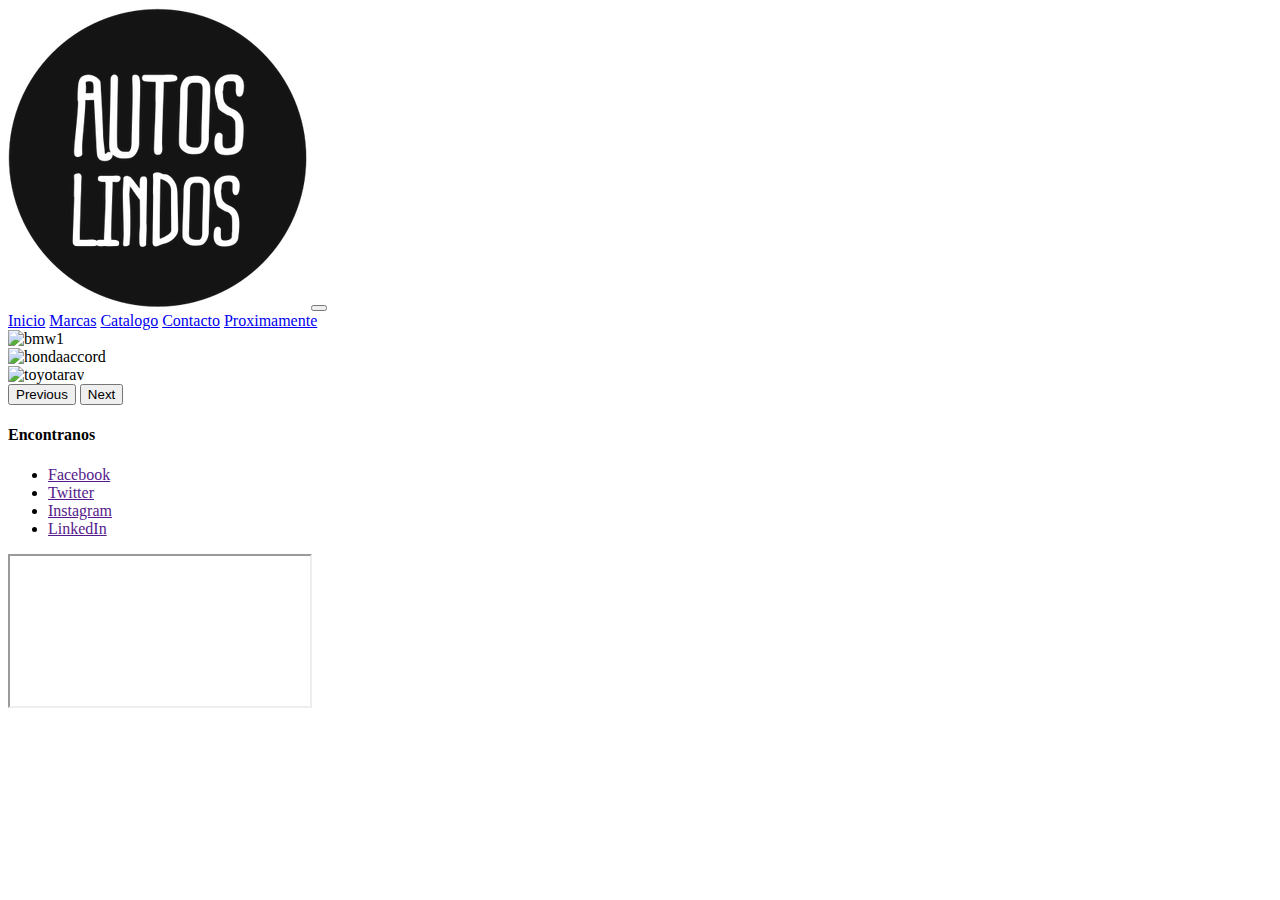
==== index.html @ dd9777a3 "first commit" ====
<!DOCTYPE html>
<html lang="en">
<head>
  <meta charset="UTF-8">
  <meta http-equiv="X-UA-Compatible" content="IE=edge">
  <meta name="viewport" content="width=device-width, initial-scale=1.0">
  <link href="https://cdn.jsdelivr.net/npm/bootstrap@5.0.2/dist/css/bootstrap.min.css" 
    rel="stylesheet"
      integrity="sha384-EVSTQN3/azprG1Anm3QDgpJLIm9Nao0Yz1ztcQTwFspd3yD65VohhpuuCOmLASjC" 
      crossorigin="anonymous">
    <link rel="stylesheet" href="css/style.css">
    <title>Autos Lindos S.A</title>
</head>
<body>
  <header>
    <nav class="navbar navbar-expand-lg navbar-light bg-light">
      <div class="container-fluid">
        <a class="navbar-brand" href="#"><img src="./Assets/logoautoslindos.png" alt="autoslindos"></a>
        <button class="navbar-toggler" 
        type="button" 
        data-bs-toggle="collapse" 
        data-bs-target="#navbarNavAltMarkup" 
        aria-controls="navbarNavAltMarkup" 
        aria-expanded="false" 
        aria-label="Toggle navigation">
          <span class="navbar-toggler-icon"></span>
        </button>
        <div class="collapse navbar-collapse" id="navbarNavAltMarkup">
          <div class="navbar-nav">
            <a class="nav-link active" aria-current="page" href="index.html">Inicio</a>
            <a class="nav-link active" href="Pages/Marcas.html">Marcas</a>
            <a class="nav-link active" href="Pages/Catalogo.html">Catalogo</a>
            <a class="nav-link active" href="Pages/Contacto.html">Contacto</a>
            <a class="nav-link active" href="Pages/Proximamente.html">Proximamente</a>
            <a class="nav-link disabled" href="#" tabindex="-1" aria-disabled="true"></a>
          </div>
        </div>
      </div>
    </nav>
</header>
    <main>
      <div id="carouselExampleFade" class="carousel slide carousel-fade" data-bs-ride="carousel">
        <div class="carousel-inner">
          <div class="carousel-item active">
            <img src="./assets/bmw1.avif" class="d-block w-100" alt="bmw1">
          </div>
          <div class="carousel-item">
            <img src="./assets/hondaaccord.jpeg" class="d-block w-100" alt="hondaaccord">
          </div>
          <div class="carousel-item">
            <img src="./assets/toyotarav.webp" class="d-block w-100" alt="toyotarav">
          </div>
        </div>
        <button class="carousel-control-prev" type="button" data-bs-target="#carouselExampleFade" data-bs-slide="prev">
          <span class="carousel-control-prev-icon" aria-hidden="true"></span>
          <span class="visually-hidden">Previous</span>
        </button>
        <button class="carousel-control-next" type="button" data-bs-target="#carouselExampleFade" data-bs-slide="next">
          <span class="carousel-control-next-icon" aria-hidden="true"></span>
          <span class="visually-hidden">Next</span>
        </button>
      </div> 



        <!-- <section class="container">
          <h1>Nuestros Productos</h1>
          <div class="grid-container">
            <div class="item">
              <img src="assets/hondaaccord.jpeg" alt="Producto 1">
              <h2>Honda</h2>
              <p>Lorem ipsum dolor sit amet, consectetur adipisicing elit.</p>
            </div>
            <div class="item">
              <img src="assets/hondacrv.jpeg" alt="Producto 2">
              <h2>Honda</h2>
              <p>Lorem ipsum dolor sit amet, consectetur adipisicing elit.</p>
            </div>
            <div class="item">
              <img src="assets/hondafit.jpeg" alt="Producto 3">
              <h2>Honda</h2>
              <p>Lorem ipsum dolor sit amet, consectetur adipisicing elit.</p>
            </div>
            <div class="item">
                <img src="assets/toyota1.avif" alt="Producto 4">
                <h2>Toyota</h2>
                <p>Lorem ipsum dolor sit amet, consectetur adipisicing elit.</p>
              </div>
              <div class="item">
                <img src="assets/toyota2.jpeg" alt="Producto 5">
                <h2>Toyota</h2>
                <p>Lorem ipsum dolor sit amet, consectetur adipisicing elit.</p>
              </div>
              <div class="item">
                <img src="assets/toyota3.png" alt="Producto 6">
                <h2>Toyota</h2>
                <p>Lorem ipsum dolor sit amet, consectetur adipisicing elit.</p>
              </div>
              <div class="item">
                <img src="assets/bmw1.avif" alt="Producto 3">
                <h2>BMW</h2>
                <p>Lorem ipsum dolor sit amet, consectetur adipisicing elit.</p>
              </div>
              <div class="item">
                <img src="assets/bmw2.webp" alt="Producto 3">
                <h2>BMW</h2>
                <p>Lorem ipsum dolor sit amet, consectetur adipisicing elit.</p>
              </div>
              <div class="item">
                <img src="assets/bmw3.jpeg" alt="Producto 3">
                <h2>BMW</h2>
                <p>Lorem ipsum dolor sit amet, consectetur adipisicing elit.</p>
              </div>

          </div>
        </section> -->
      </main> 
      
      <footer class="footer">
        <div class="footer__container">
          <h4>Encontranos</h4>
          <ul class="footer__social">
            <li><a href="">Facebook</a></li>
            <li><a href="">Twitter</a></li>
            <li><a href="">Instagram</a></li>
            <li><a href="">LinkedIn</a></li>
          </ul>
          <div class="footer__map">
            <iframe src="https://www.google.com/maps/embed?pb=!1m18!1m12!1m3!1d49793.247871723346!2d-62.305291809175294!3d-38.73897246802971!2m3!1f0!2f0!3f0!3m2!1i1024!2i768!4f13.1!3m3!1m2!1s0x95eda3564d3c71c7%3A0x4761fad8600b4931!2sHonda%20Service%20Gelardi%20s.r.l!5e0!3m2!1ses-419!2sar!4v1682260229744!5m2!1ses-419!2sar" allowfullscreen="" loading="lazy" referrerpolicy="no-referrer-when-downgrade"></iframe>
          </div>
        </div>
      </footer>
      
      <script src="https://cdn.jsdelivr.net/npm/@popperjs/core@2.9.2/dist/umd/popper.min.js"
        integrity="sha384-IQsoLXl5PILFhosVNubq5LC7Qb9DXgDA9i+tQ8Zj3iwWAwPtgFTxbJ8NT4GN1R8p" crossorigin="anonymous"></script>
      <script src="https://cdn.jsdelivr.net/npm/bootstrap@5.0.2/dist/js/bootstrap.min.js"
        integrity="sha384-cVKIPhGWiC2Al4u+LWgxfKTRIcfu0JTxR+EQDz/bgldoEyl4H0zUF0QKbrJ0EcQF" crossorigin="anonymous"></script>
</body>

</html>
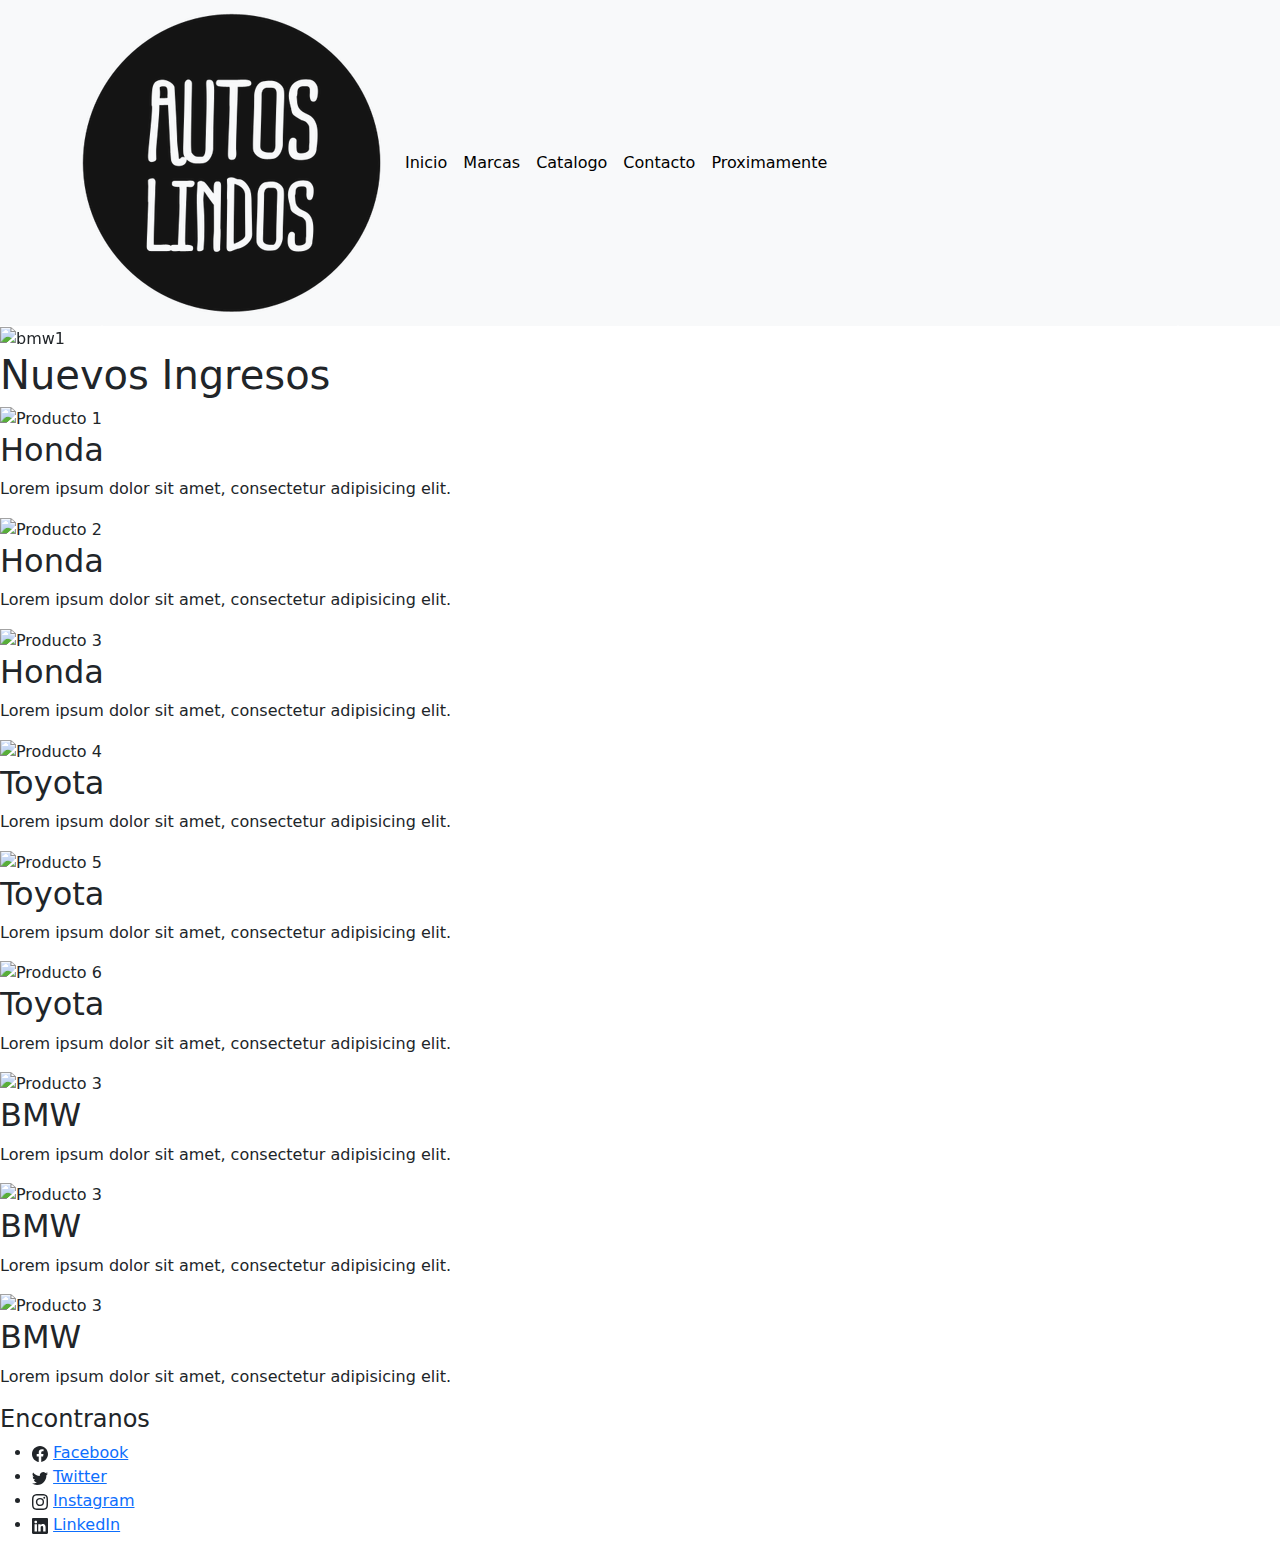
==== commit 2a843dbf: "add file" ====
--- a/index.html
+++ b/index.html
@@ -4,17 +4,14 @@
   <meta charset="UTF-8">
   <meta http-equiv="X-UA-Compatible" content="IE=edge">
   <meta name="viewport" content="width=device-width, initial-scale=1.0">
-  <link href="https://cdn.jsdelivr.net/npm/bootstrap@5.0.2/dist/css/bootstrap.min.css" 
-    rel="stylesheet"
-      integrity="sha384-EVSTQN3/azprG1Anm3QDgpJLIm9Nao0Yz1ztcQTwFspd3yD65VohhpuuCOmLASjC" 
-      crossorigin="anonymous">
-    <link rel="stylesheet" href="css/style.css">
-    <title>Autos Lindos S.A</title>
+  <link href="https://cdn.jsdelivr.net/npm/bootstrap@5.0.2/dist/css/bootstrap.min.css" rel="stylesheet">
+  <link rel="stylesheet" href="css/style.css">
+  <title>Autos Lindos S.A</title>
 </head>
 <body>
   <header>
     <nav class="navbar navbar-expand-lg navbar-light bg-light">
-      <div class="container-fluid">
+      <div class="container">
         <a class="navbar-brand" href="#"><img src="./Assets/logoautoslindos.png" alt="autoslindos"></a>
         <button class="navbar-toggler" 
         type="button" 
@@ -32,39 +29,35 @@
             <a class="nav-link active" href="Pages/Catalogo.html">Catalogo</a>
             <a class="nav-link active" href="Pages/Contacto.html">Contacto</a>
             <a class="nav-link active" href="Pages/Proximamente.html">Proximamente</a>
-            <a class="nav-link disabled" href="#" tabindex="-1" aria-disabled="true"></a>
           </div>
         </div>
       </div>
     </nav>
-</header>
-    <main>
-      <div id="carouselExampleFade" class="carousel slide carousel-fade" data-bs-ride="carousel">
-        <div class="carousel-inner">
-          <div class="carousel-item active">
-            <img src="./assets/bmw1.avif" class="d-block w-100" alt="bmw1">
-          </div>
-          <div class="carousel-item">
-            <img src="./assets/hondaaccord.jpeg" class="d-block w-100" alt="hondaaccord">
-          </div>
-          <div class="carousel-item">
-            <img src="./assets/toyotarav.webp" class="d-block w-100" alt="toyotarav">
-          </div>
+  </header>
+
+  <main>
+    <div id="carouselExampleFade" class="carousel slide carousel-fade" data-bs-ride="carousel">
+      <div class="carousel-inner">
+        <div class="carousel-item active">
+          <img src="./assets/bmw1.avif" class=" w-100" alt="bmw1">
         </div>
-        <button class="carousel-control-prev" type="button" data-bs-target="#carouselExampleFade" data-bs-slide="prev">
-          <span class="carousel-control-prev-icon" aria-hidden="true"></span>
-          <span class="visually-hidden">Previous</span>
-        </button>
-        <button class="carousel-control-next" type="button" data-bs-target="#carouselExampleFade" data-bs-slide="next">
-          <span class="carousel-control-next-icon" aria-hidden="true"></span>
-          <span class="visually-hidden">Next</span>
-        </button>
-      </div> 
-
-
-
-        <!-- <section class="container">
-          <h1>Nuestros Productos</h1>
+        <div class="carousel-item">
+          <img src="./assets/hondaaccord.jpeg" class=" w-100" alt="hondaaccord">
+        </div>
+        <div class="carousel-item">
+          <img src="./assets/toyotarav.webp" class=" w-100" alt="toyotarav">
+        </div>
+      </div>
+      <button class="carousel-control-prev" type="button" data-bs-target="#carouselExampleFade" data-bs-slide="prev">
+        <span class="carousel-control-prev-icon" aria-hidden="true"></span>
+        <span class="visually-hidden">Previous</span>
+      </button>
+      <button class="carousel-control-next" type="button" data-bs-target="#carouselExampleFade" data-bs-slide="next">
+        <span class="carousel-control-next-icon" aria-hidden="true"></span>
+        <span class="visually-hidden">Next</span>
+      </button>
+    </div>
+    <h1>Nuevos Ingresos</h1>
           <div class="grid-container">
             <div class="item">
               <img src="assets/hondaaccord.jpeg" alt="Producto 1">
@@ -113,28 +106,42 @@
               </div>
 
           </div>
-        </section> -->
-      </main> 
-      
-      <footer class="footer">
-        <div class="footer__container">
-          <h4>Encontranos</h4>
-          <ul class="footer__social">
-            <li><a href="">Facebook</a></li>
-            <li><a href="">Twitter</a></li>
-            <li><a href="">Instagram</a></li>
-            <li><a href="">LinkedIn</a></li>
-          </ul>
-          <div class="footer__map">
-            <iframe src="https://www.google.com/maps/embed?pb=!1m18!1m12!1m3!1d49793.247871723346!2d-62.305291809175294!3d-38.73897246802971!2m3!1f0!2f0!3f0!3m2!1i1024!2i768!4f13.1!3m3!1m2!1s0x95eda3564d3c71c7%3A0x4761fad8600b4931!2sHonda%20Service%20Gelardi%20s.r.l!5e0!3m2!1ses-419!2sar!4v1682260229744!5m2!1ses-419!2sar" allowfullscreen="" loading="lazy" referrerpolicy="no-referrer-when-downgrade"></iframe>
-          </div>
-        </div>
-      </footer>
-      
-      <script src="https://cdn.jsdelivr.net/npm/@popperjs/core@2.9.2/dist/umd/popper.min.js"
-        integrity="sha384-IQsoLXl5PILFhosVNubq5LC7Qb9DXgDA9i+tQ8Zj3iwWAwPtgFTxbJ8NT4GN1R8p" crossorigin="anonymous"></script>
-      <script src="https://cdn.jsdelivr.net/npm/bootstrap@5.0.2/dist/js/bootstrap.min.js"
-        integrity="sha384-cVKIPhGWiC2Al4u+LWgxfKTRIcfu0JTxR+EQDz/bgldoEyl4H0zUF0QKbrJ0EcQF" crossorigin="anonymous"></script>
+        </section>
+  </main>
+
+  <footer class="footer">
+    <div class="footer__container">
+      <h4>Encontranos</h4>
+      <ul class="footer__social">
+        <li>
+          <svg xmlns="http://www.w3.org/2000/svg" width="16" height="16" fill="currentColor" class="bi bi-facebook" viewBox="0 0 16 16">
+            <path d="M16 8.049c0-4.446-3.582-8.05-8-8.05C3.58 0-.002 3.603-.002 8.05c0 4.017 2.926 7.347 6.75 7.951v-5.625h-2.03V8.05H6.75V6.275c0-2.017 1.195-3.131 3.022-3.131.876 0 1.791.157 1.791.157v1.98h-1.009c-.993 0-1.303.621-1.303 1.258v1.51h2.218l-.354 2.326H9.25V16c3.824-.604 6.75-3.934 6.75-7.951z"/>
+          </svg>
+          <a href="">Facebook</a>
+        </li>
+        <li>
+          <svg xmlns="http://www.w3.org/2000/svg" width="16" height="16" fill="currentColor" class="bi bi-twitter" viewBox="0 0 16 16">
+            <path d="M5.026 15c6.038 0 9.341-5.003 9.341-9.334 0-.14 0-.282-.006-.422A6.685 6.685 0 0 0 16 3.542a6.658 6.658 0 0 1-1.889.518 3.301 3.301 0 0 0 1.447-1.817 6.533 6.533 0 0 1-2.087.793A3.286 3.286 0 0 0 7.875 6.03a9.325 9.325 0 0 1-6.767-3.429 3.289 3.289 0 0 0 1.018 4.382A3.323 3.323 0 0 1 .64 6.575v.045a3.288 3.288 0 0 0 2.632 3.218 3.203 3.203 0 0 1-.865.115 3.23 3.23 0 0 1-.614-.057 3.283 3.283 0 0 0 3.067 2.277A6.588 6.588 0 0 1 .78 13.58a6.32 6.32 0 0 1-.78-.045A9.344 9.344 0 0 0 5.026 15z"/>
+          </svg>
+          <a href="">Twitter</a>
+        </li>
+        <li>
+          <svg xmlns="http://www.w3.org/2000/svg" width="16" height="16" fill="currentColor" class="bi bi-instagram" viewBox="0 0 16 16">
+            <path d="M8 0C5.829 0 5.556.01 4.703.048 3.85.088 3.269.222 2.76.42a3.917 3.917 0 0 0-1.417.923A3.927 3.927 0 0 0 .42 2.76C.222 3.268.087 3.85.048 4.7.01 5.555 0 5.827 0 8.001c0 2.172.01 2.444.048 3.297.04.852.174 1.433.372 1.942.205.526.478.972.923 1.417.444.445.89.719 1.416.923.51.198 1.09.333 1.942.372C5.555 15.99 5.827 16 8 16s2.444-.01 3.298-.048c.851-.04 1.434-.174 1.943-.372a3.916 3.916 0 0 0 1.416-.923c.445-.445.718-.891.923-1.417.197-.509.332-1.09.372-1.942C15.99 10.445 16 10.173 16 8s-.01-2.445-.048-3.299c-.04-.851-.175-1.433-.372-1.941a3.926 3.926 0 0 0-.923-1.417A3.911 3.911 0 0 0 13.24.42c-.51-.198-1.092-.333-1.943-.372C10.443.01 10.172 0 7.998 0h.003zm-.717 1.442h.718c2.136 0 2.389.007 3.232.046.78.035 1.204.166 1.486.275.373.145.64.319.92.599.28.28.453.546.598.92.11.281.24.705.275 1.485.039.843.047 1.096.047 3.231s-.008 2.389-.047 3.232c-.035.78-.166 1.203-.275 1.485a2.47 2.47 0 0 1-.599.919c-.28.28-.546.453-.92.598-.28.11-.704.24-1.485.276-.843.038-1.096.047-3.232.047s-2.39-.009-3.233-.047c-.78-.036-1.203-.166-1.485-.276a2.478 2.478 0 0 1-.92-.598 2.48 2.48 0 0 1-.6-.92c-.109-.281-.24-.705-.275-1.485-.038-.843-.046-1.096-.046-3.233 0-2.136.008-2.388.046-3.231.036-.78.166-1.204.276-1.486.145-.373.319-.64.599-.92.28-.28.546-.453.92-.598.282-.11.705-.24 1.485-.276.738-.034 1.024-.044 2.515-.045v.002zm4.988 1.328a.96.96 0 1 0 0 1.92.96.96 0 0 0 0-1.92zm-4.27 1.122a4.109 4.109 0 1 0 0 8.217 4.109 4.109 0 0 0 0-8.217zm0 1.441a2.667 2.667 0 1 1 0 5.334 2.667 2.667 0 0 1 0-5.334z"/>
+          </svg>
+          <a href="">Instagram</a>
+        </li>
+        <li>
+          <svg xmlns="http://www.w3.org/2000/svg" width="16" height="16" fill="currentColor" class="bi bi-linkedin" viewBox="0 0 16 16">
+            <path d="M0 1.146C0 .513.526 0 1.175 0h13.65C15.474 0 16 .513 16 1.146v13.708c0 .633-.526 1.146-1.175 1.146H1.175C.526 16 0 15.487 0 14.854V1.146zm4.943 12.248V6.169H2.542v7.225h2.401zm-1.2-8.212c.837 0 1.358-.554 1.358-1.248-.015-.709-.52-1.248-1.342-1.248-.822 0-1.359.54-1.359 1.248 0 .694.521 1.248 1.327 1.248h.016zm4.908 8.212V9.359c0-.216.016-.432.08-.586.173-.431.568-.878 1.232-.878.869 0 1.216.662 1.216 1.634v3.865h2.401V9.25c0-2.22-1.184-3.252-2.764-3.252-1.274 0-1.845.7-2.165 1.193v.025h-.016a5.54 5.54 0 0 1 .016-.025V6.169h-2.4c.03.678 0 7.225 0 7.225h2.4z"/>
+          </svg>
+          <a href="">LinkedIn</a>
+        </li>
+      </ul>
+    </div>
+  </footer>
+
+  <script src="https://cdn.jsdelivr.net/npm/@popperjs/core@2.9.2/dist/umd/popper.min.js" crossorigin="anonymous"></script>
+  <script src="https://cdn.jsdelivr.net/npm/bootstrap@5.0.2/dist/js/bootstrap.min.js" crossorigin="anonymous"></script>
 </body>
-
-</html>+</html>
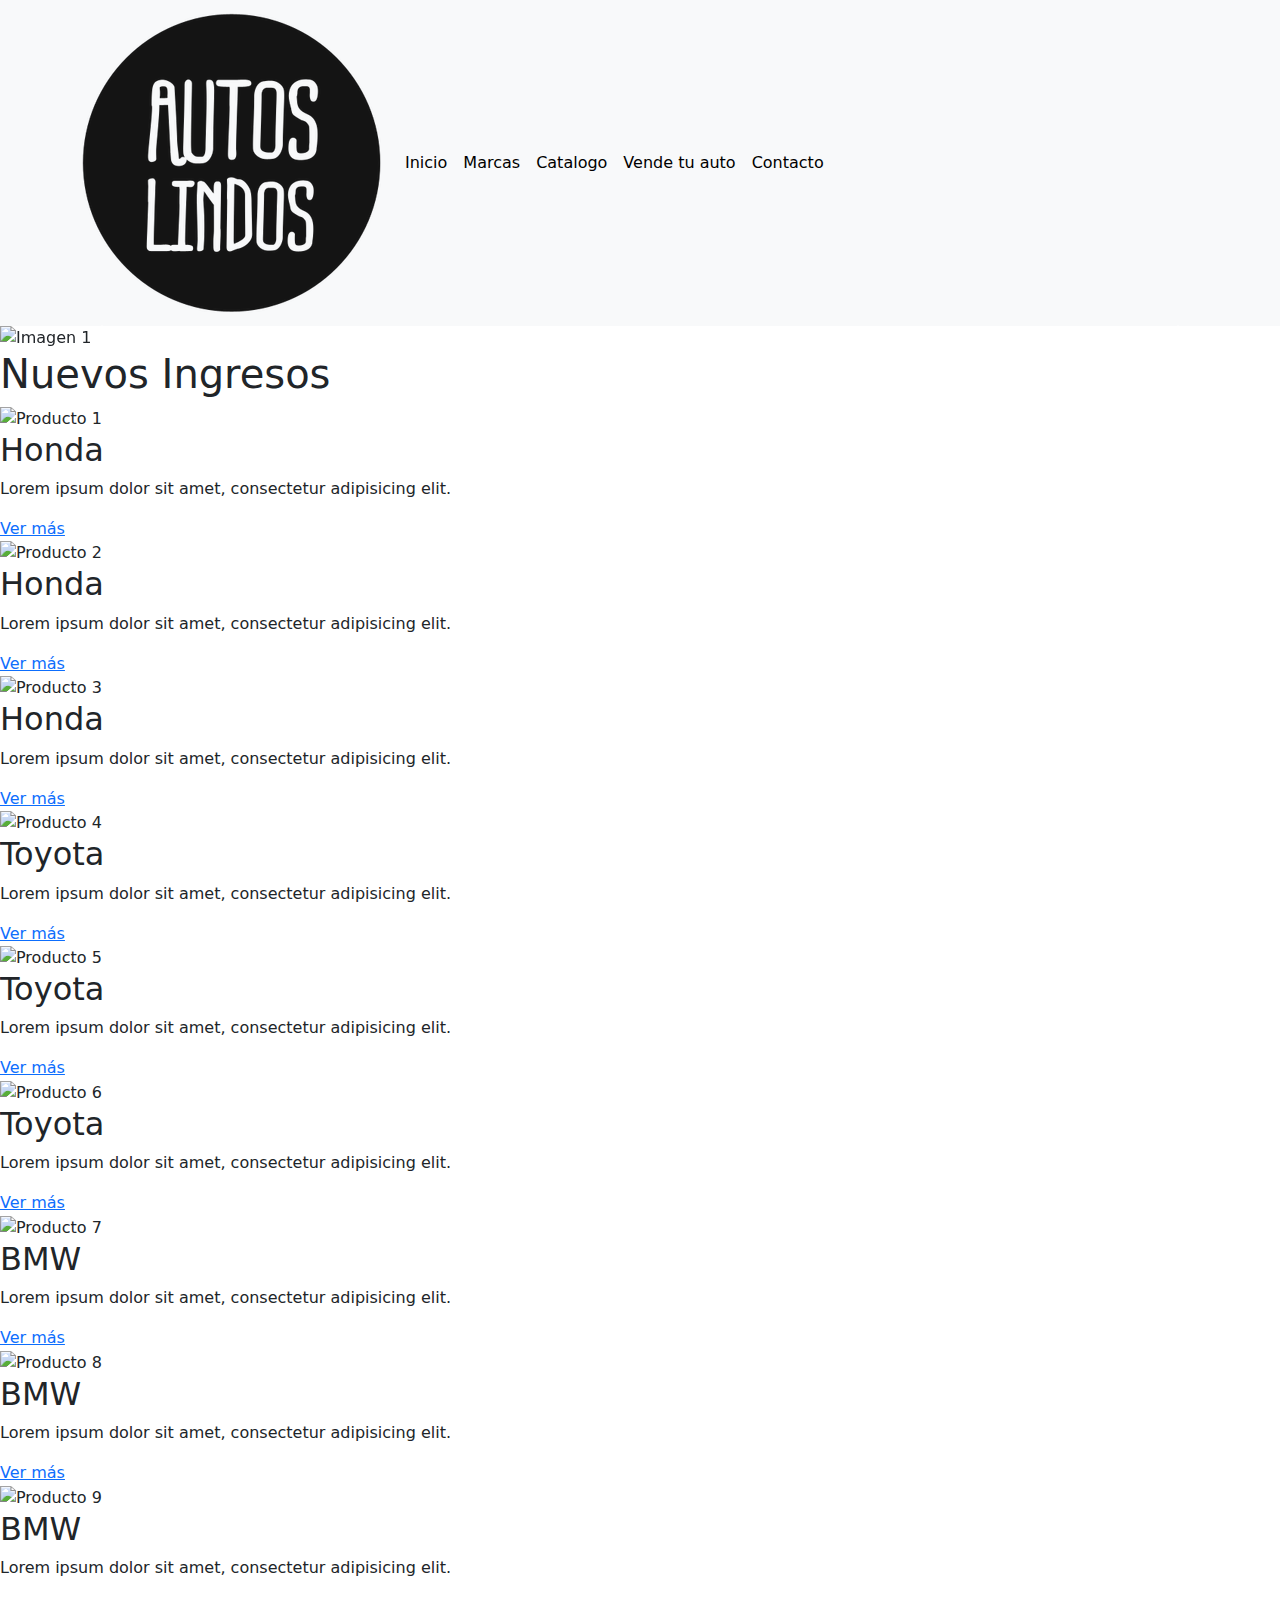
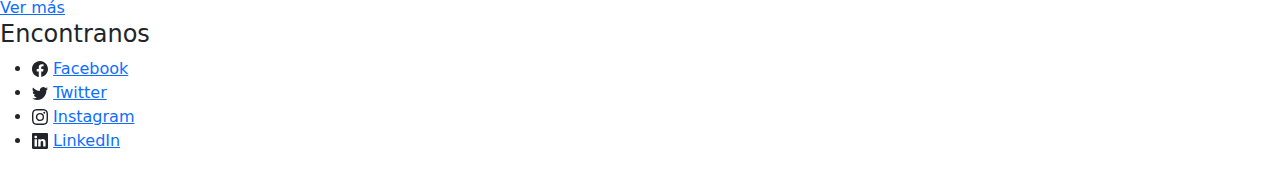
==== commit 5d160471: "add file" ====
--- a/index.html
+++ b/index.html
@@ -13,13 +13,7 @@
     <nav class="navbar navbar-expand-lg navbar-light bg-light">
       <div class="container">
         <a class="navbar-brand" href="#"><img src="./Assets/logoautoslindos.png" alt="autoslindos"></a>
-        <button class="navbar-toggler" 
-        type="button" 
-        data-bs-toggle="collapse" 
-        data-bs-target="#navbarNavAltMarkup" 
-        aria-controls="navbarNavAltMarkup" 
-        aria-expanded="false" 
-        aria-label="Toggle navigation">
+        <button class="navbar-toggler" type="button" data-bs-toggle="collapse" data-bs-target="#navbarNavAltMarkup" aria-controls="navbarNavAltMarkup" aria-expanded="false" aria-label="Toggle navigation">
           <span class="navbar-toggler-icon"></span>
         </button>
         <div class="collapse navbar-collapse" id="navbarNavAltMarkup">
@@ -27,87 +21,96 @@
             <a class="nav-link active" aria-current="page" href="index.html">Inicio</a>
             <a class="nav-link active" href="Pages/Marcas.html">Marcas</a>
             <a class="nav-link active" href="Pages/Catalogo.html">Catalogo</a>
-            <a class="nav-link active" href="Pages/Contacto.html">Contacto</a>
-            <a class="nav-link active" href="Pages/Proximamente.html">Proximamente</a>
+            <a class="nav-link active" href="Pages/Vendetuauto.html">Vende tu auto</a>
+            <a class="nav-link active" href="Pages/Contacto.html">Contacto</a>            
           </div>
         </div>
       </div>
     </nav>
   </header>
-
+  
   <main>
-    <div id="carouselExampleFade" class="carousel slide carousel-fade" data-bs-ride="carousel">
+    <div id="Carrousel" class="carousel slide carousel-fade" data-bs-ride="carousel">
       <div class="carousel-inner">
         <div class="carousel-item active">
-          <img src="./assets/bmw1.avif" class=" w-100" alt="bmw1">
+          <img src="./assets/bmwnegro.jpeg" class="d-block w-100" alt="Imagen 1">
         </div>
         <div class="carousel-item">
-          <img src="./assets/hondaaccord.jpeg" class=" w-100" alt="hondaaccord">
+          <img src="./assets/hondacivic.jpeg" class="d-block w-100" alt="Imagen 2">
         </div>
         <div class="carousel-item">
-          <img src="./assets/toyotarav.webp" class=" w-100" alt="toyotarav">
+          <img src="./assets/toyotarav.webp" class="d-block w-100" alt="Imagen 3">
         </div>
       </div>
-      <button class="carousel-control-prev" type="button" data-bs-target="#carouselExampleFade" data-bs-slide="prev">
+      <button class="carousel-control-prev" type="button" data-bs-target="#Carrousel" data-bs-slide="prev">
         <span class="carousel-control-prev-icon" aria-hidden="true"></span>
         <span class="visually-hidden">Previous</span>
       </button>
-      <button class="carousel-control-next" type="button" data-bs-target="#carouselExampleFade" data-bs-slide="next">
+      <button class="carousel-control-next" type="button" data-bs-target="#Carrousel" data-bs-slide="next">
         <span class="carousel-control-next-icon" aria-hidden="true"></span>
         <span class="visually-hidden">Next</span>
       </button>
     </div>
+  
     <h1>Nuevos Ingresos</h1>
-          <div class="grid-container">
-            <div class="item">
-              <img src="assets/hondaaccord.jpeg" alt="Producto 1">
-              <h2>Honda</h2>
-              <p>Lorem ipsum dolor sit amet, consectetur adipisicing elit.</p>
-            </div>
-            <div class="item">
-              <img src="assets/hondacrv.jpeg" alt="Producto 2">
-              <h2>Honda</h2>
-              <p>Lorem ipsum dolor sit amet, consectetur adipisicing elit.</p>
-            </div>
-            <div class="item">
-              <img src="assets/hondafit.jpeg" alt="Producto 3">
-              <h2>Honda</h2>
-              <p>Lorem ipsum dolor sit amet, consectetur adipisicing elit.</p>
-            </div>
-            <div class="item">
-                <img src="assets/toyota1.avif" alt="Producto 4">
-                <h2>Toyota</h2>
-                <p>Lorem ipsum dolor sit amet, consectetur adipisicing elit.</p>
-              </div>
-              <div class="item">
-                <img src="assets/toyota2.jpeg" alt="Producto 5">
-                <h2>Toyota</h2>
-                <p>Lorem ipsum dolor sit amet, consectetur adipisicing elit.</p>
-              </div>
-              <div class="item">
-                <img src="assets/toyota3.png" alt="Producto 6">
-                <h2>Toyota</h2>
-                <p>Lorem ipsum dolor sit amet, consectetur adipisicing elit.</p>
-              </div>
-              <div class="item">
-                <img src="assets/bmw1.avif" alt="Producto 3">
-                <h2>BMW</h2>
-                <p>Lorem ipsum dolor sit amet, consectetur adipisicing elit.</p>
-              </div>
-              <div class="item">
-                <img src="assets/bmw2.webp" alt="Producto 3">
-                <h2>BMW</h2>
-                <p>Lorem ipsum dolor sit amet, consectetur adipisicing elit.</p>
-              </div>
-              <div class="item">
-                <img src="assets/bmw3.jpeg" alt="Producto 3">
-                <h2>BMW</h2>
-                <p>Lorem ipsum dolor sit amet, consectetur adipisicing elit.</p>
-              </div>
-
-          </div>
-        </section>
+    <div class="grid-container">
+      <div class="item">
+        <img src="assets/hondaaccord.jpeg" alt="Producto 1">
+        <h2>Honda</h2>
+        <p>Lorem ipsum dolor sit amet, consectetur adipisicing elit.</p>
+        <a href="#" class="ver-mas">Ver más</a>
+      </div>
+      <div class="item">
+        <img src="assets/hondacrv.jpeg" alt="Producto 2">
+        <h2>Honda</h2>
+        <p>Lorem ipsum dolor sit amet, consectetur adipisicing elit.</p>
+        <a href="#" class="ver-mas">Ver más</a>
+      </div>
+      <div class="item">
+        <img src="assets/hondafit.jpeg" alt="Producto 3">
+        <h2>Honda</h2>
+        <p>Lorem ipsum dolor sit amet, consectetur adipisicing elit.</p>
+        <a href="#" class="ver-mas">Ver más</a>
+      </div>
+      <div class="item">
+        <img src="assets/toyota1.avif" alt="Producto 4">
+        <h2>Toyota</h2>
+        <p>Lorem ipsum dolor sit amet, consectetur adipisicing elit.</p>
+        <a href="#" class="ver-mas">Ver más</a>
+      </div>
+      <div class="item">
+        <img src="assets/toyota2.jpeg" alt="Producto 5">
+        <h2>Toyota</h2>
+        <p>Lorem ipsum dolor sit amet, consectetur adipisicing elit.</p>
+        <a href="#" class="ver-mas">Ver más</a>
+      </div>
+      <div class="item">
+        <img src="assets/toyota3.png" alt="Producto 6">
+        <h2>Toyota</h2>
+        <p>Lorem ipsum dolor sit amet, consectetur adipisicing elit.</p>
+        <a href="#" class="ver-mas">Ver más</a>
+      </div>
+      <div class="item">
+        <img src="assets/bmw1.avif" alt="Producto 7">
+        <h2>BMW</h2>
+        <p>Lorem ipsum dolor sit amet, consectetur adipisicing elit.</p>
+        <a href="#" class="ver-mas">Ver más</a>
+      </div>
+      <div class="item">
+        <img src="assets/bmw2.webp" alt="Producto 8">
+        <h2>BMW</h2>
+        <p>Lorem ipsum dolor sit amet, consectetur adipisicing elit.</p>
+        <a href="#" class="ver-mas">Ver más</a>
+      </div>
+      <div class="item">
+        <img src="assets/bmw3.jpeg" alt="Producto 9">
+        <h2>BMW</h2>
+        <p>Lorem ipsum dolor sit amet, consectetur adipisicing elit.</p>
+        <a href="#" class="ver-mas">Ver más</a>
+      </div>
+    </div>
   </main>
+  
 
   <footer class="footer">
     <div class="footer__container">
